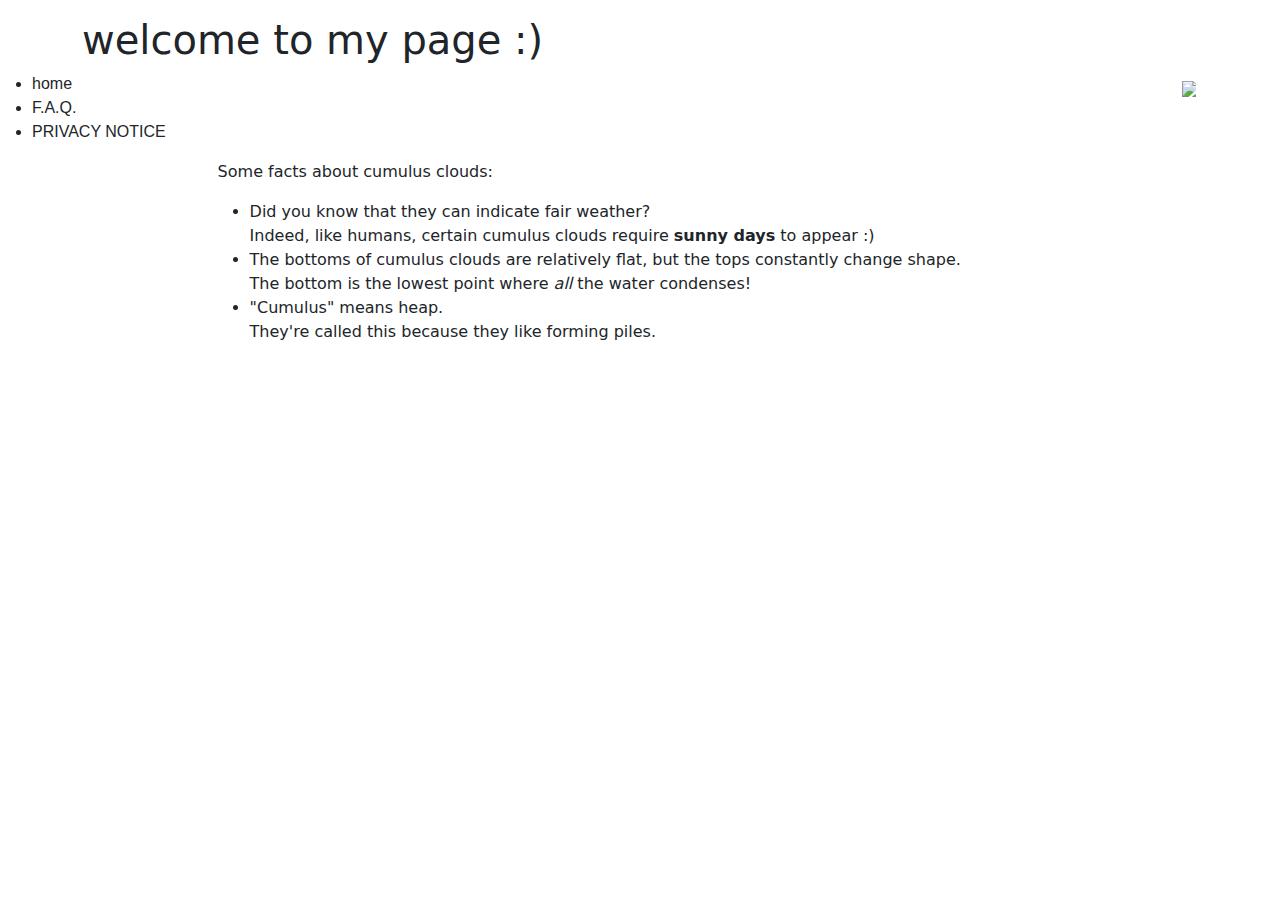
==== index.html @ 83a28dbd "Add files via upload" ====
﻿<!DOCTYPE html>

<html lang="en">
<head>
    <meta charset="utf-8" />
    <link rel="stylesheet" href="css/style.css">
    <meta name="viewport" content="width=device-width, initial-scale=1">
    <link href="https://cdn.jsdelivr.net/npm/bootstrap@5.3.3/dist/css/bootstrap.min.css" rel="stylesheet" integrity="sha384-QWTKZyjpPEjISv5WaRU9OFeRpok6YctnYmDr5pNlyT2bRjXh0JMhjY6hW+ALEwIH" crossorigin="anonymous">
    <script src="https://code.jquery.com/jquery-3.7.1.js"
            integrity="sha256-eKhayi8LEQwp4NKxN+CfCh+3qOVUtJn3QNZ0TciWLP4="
            crossorigin="anonymous"></script>
    <script src="js/main.js"></script>
    <script src="js/spa.js"></script>
    <title>cumulus</title>
    <style>
        @import url('https://fonts.cdnfonts.com/css/public-pixel');
    </style>
    <script>
        function hideShow() {
            /*var sitepercent = 5;*/
            if (sitepercent == 7) {
                var toHide = document.getElementById("startimg");
                toHide.style.display = "none";
                var toShow = document.getElementById("endimg");
                toShow.style.display = "block";
            }
        }
    </script>
</head>


<body onload="hideShow()">
    <script>
        document.getElementById("siteper").innerHTML = sitepercent + "%";
    </script>
    <div style="margin-left:5%; position:sticky;">
        <p id="siteper"></p>
    </div>
    <div class="page-title">
        <div class="container">
            <h1>welcome to my page :)</h1>
            <p class="lead font-weight-bold" style="float:right;">
                <a class="nav-link active" href="#" id="game"><img id="startimg" style="max-width:90%;" src="img/cumulus.jpg" /></a>
                <a class="nav-link active" href="#" id="end" style="display:none;"><img id="endimg" style="max-width:60%;" src="img/END.jpg" /></a>
            </p>
        </div>
    </div>
    <div class="contnav" style="flex-wrap:wrap;">
        <nav>
            <ul style="font-family:Arial, sans-serif;">
                <li class="nav-item"><a class="nav-link" id="index">home</a></li>
                <li class="nav-item"><a class="nav-link active" href="#" id="faq">F.A.Q.</a></li>
                <li class="nav-item"><a class="nav-link active" href="#" id="note">PRIVACY NOTICE</a></li>
                <!--<li class="nav-item"><a class="nav-link" href="#" id="data">data</a></li>-->
            </ul>
        </nav>
    </div>
    <div class="page-title" style="margin-left:17%;">
        <p>
            Some facts about cumulus clouds:<br /><ul>
                <li>Did you know that they can indicate fair weather?</li>
                <li style="list-style-type:none;">Indeed, like humans, certain cumulus clouds require <b>sunny days</b> to appear :)</li>
                <li>The bottoms of cumulus clouds are relatively flat, but the tops constantly change shape.</li>
                <li style="list-style-type:none;">The bottom is the lowest point where <i>all</i> the water condenses!</li>
                <li>"Cumulus" means heap.</li>
                <li style="list-style-type:none;">They're called this because they like forming piles.</li>
            </ul>
        </p>
    </div>


</body>
</html>
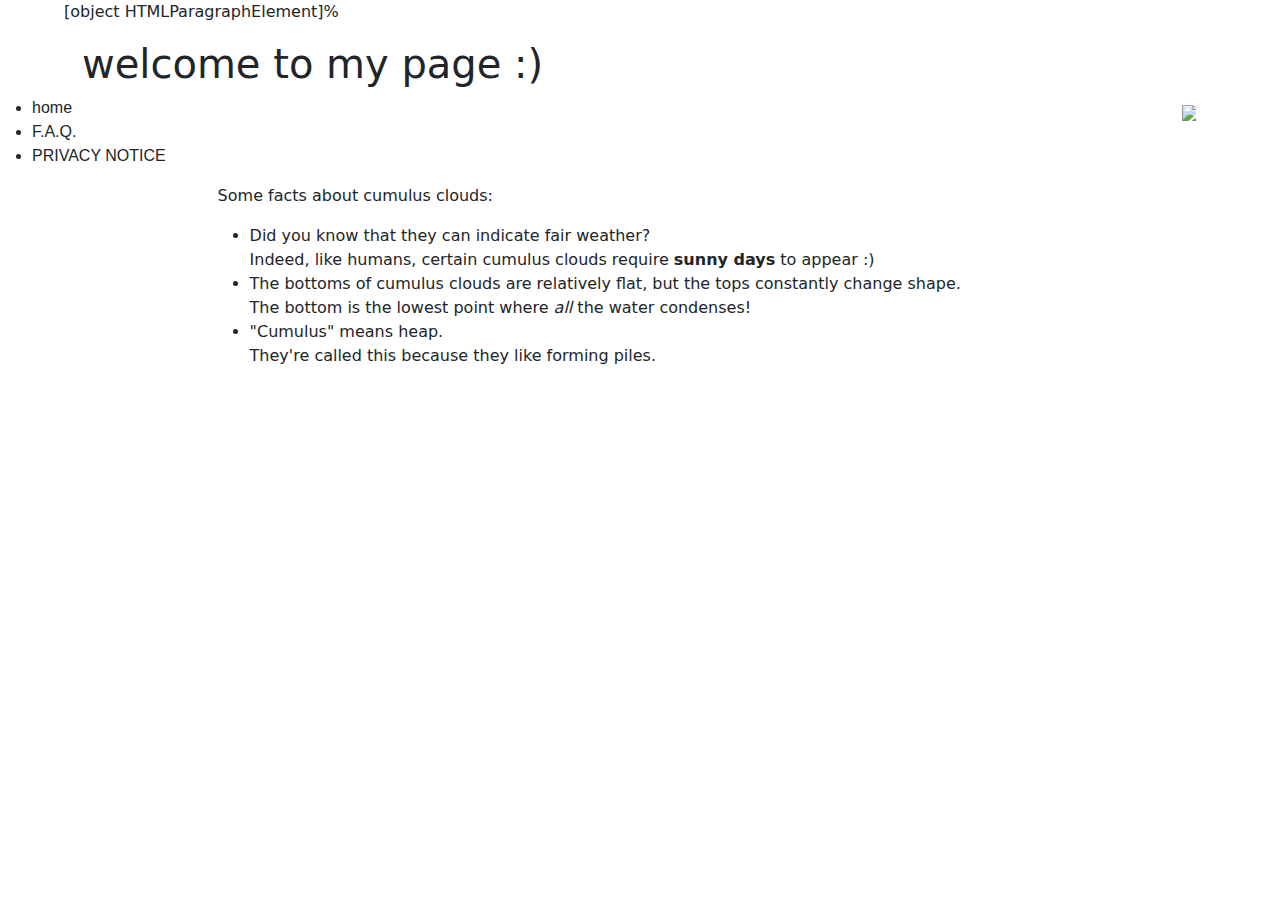
==== commit 9e259b06: "Add files via upload" ====
--- a/index.html
+++ b/index.html
@@ -6,71 +6,968 @@
     <link rel="stylesheet" href="css/style.css">
     <meta name="viewport" content="width=device-width, initial-scale=1">
     <link href="https://cdn.jsdelivr.net/npm/bootstrap@5.3.3/dist/css/bootstrap.min.css" rel="stylesheet" integrity="sha384-QWTKZyjpPEjISv5WaRU9OFeRpok6YctnYmDr5pNlyT2bRjXh0JMhjY6hW+ALEwIH" crossorigin="anonymous">
-    <script src="https://code.jquery.com/jquery-3.7.1.js"
+    <script src="js/main.js"></script>
+    <!--<script src="js/spa.js"></script>-->
+    <!--<script src="https://code.jquery.com/jquery-3.7.1.js"
             integrity="sha256-eKhayi8LEQwp4NKxN+CfCh+3qOVUtJn3QNZ0TciWLP4="
-            crossorigin="anonymous"></script>
-    <script src="js/main.js"></script>
-    <script src="js/spa.js"></script>
+            crossorigin="anonymous"></script>-->
     <title>cumulus</title>
+    <link id="favi" rel="icon" type="image/x-icon" href="img/favicon.ico" />
     <style>
         @import url('https://fonts.cdnfonts.com/css/public-pixel');
     </style>
-    <script>
-        function hideShow() {
-            /*var sitepercent = 5;*/
-            if (sitepercent == 7) {
-                var toHide = document.getElementById("startimg");
-                toHide.style.display = "none";
-                var toShow = document.getElementById("endimg");
-                toShow.style.display = "block";
-            }
-        }
-    </script>
 </head>
 
 
-<body onload="hideShow()">
-    <script>
-        document.getElementById("siteper").innerHTML = sitepercent + "%";
-    </script>
-    <div style="margin-left:5%; position:sticky;">
-        <p id="siteper"></p>
-    </div>
-    <div class="page-title">
-        <div class="container">
-            <h1>welcome to my page :)</h1>
-            <p class="lead font-weight-bold" style="float:right;">
-                <a class="nav-link active" href="#" id="game"><img id="startimg" style="max-width:90%;" src="img/cumulus.jpg" /></a>
-                <a class="nav-link active" href="#" id="end" style="display:none;"><img id="endimg" style="max-width:60%;" src="img/END.jpg" /></a>
+<body>
+    <audio id="consoleAlert">
+        <source src="/img/notif.mp3" type="audio/mp3" />
+        <source src="/img/notif.ogg" type="audio/ogg" />
+    </audio>
+    <section id="indexpage">
+        <div style="margin-left:5%; position:sticky;">
+            <p id="siteper"></p>
+        </div>
+        <script>
+            document.getElementById("siteper").innerHTML = siteper + "%";
+            confirm("NOTICE:\n\nThis page is shutting down soon. In an attempt to archive it, you have been tasked with exploring it as thoroughly as possible, ensuring that no holes remain. \nPlease press OK when you are ready to begin.");
+            console.log('Man, this takes me back. I think the first time I tried something like this I must’ve been 13. I hadn’t the faintest idea what I was doing, but the thought of making a website sounded so cool -- I mean, why wouldn’t it ? -- so I booted up Notepad and started typing out the shitty little HTML I was sure would revolutionise the web. \nIt’s stupid looking back on it now, but it was fun. I had fun.');
+            rest(2000).then(() => { alert("(1) NEW MESSAGE (F12)"); });
+            document.getElementById("consoleAlert").play();
+        </script>
+        <div class="page-title">
+            <div class="container">
+                <h1 id="intro">welcome to my page :)</h1>
+                <p class="lead font-weight-bold" style="float:right;">
+                    <a class="nav-link active" href="#" onclick='pageswitch("indexpage", "gamepage")' id="game"><img id="startimg" style="max-width:90%;" src="img/cumulus.jpg" /></a>
+                    <a class="nav-link active" href="#" id="end"><img id="endimg" style="max-width:90%; display:none;" src="img/END.jpg" /></a>
+                </p>
+            </div>
+        </div>
+        <div class="contnav" id="navi" style="flex-wrap:wrap;">
+            <nav>
+                <ul style="font-family:Arial, sans-serif;">
+                    <li class="nav-item"><a class="nav-link" href="#" id="index">home</a></li>
+                    <li class="nav-item"><a class="nav-link active" href="#" onclick='pageswitch("indexpage", "faqpage")' id="faq">F.A.Q.</a></li>
+                    <li class="nav-item"><a class="nav-link active" href="#" onclick='pageswitch("indexpage", "notepage")' id="note">PRIVACY NOTICE</a></li>
+                    <!--<li class="nav-item"><a class="nav-link" href="#" id="data">data</a></li>-->
+                </ul>
+            </nav>
+        </div>
+        <section id="cumulStartText">
+            <div class="page-title" style="margin-left:17%;">
+                <p id="cumultext">
+                    Some facts about cumulus clouds:<br /><ul>
+                        <li>Did you know that they can indicate fair weather?</li>
+                        <li style="list-style-type:none;">Indeed, like humans, certain cumulus clouds require <b>sunny days</b> to appear :)</li>
+                        <li>The bottoms of cumulus clouds are relatively flat, but the tops constantly change shape.</li>
+                        <li style="list-style-type:none;">The bottom is the lowest point where <i>all</i> the water condenses!</li>
+                        <li>"Cumulus" means heap.</li>
+                        <li style="list-style-type:none;">They're called this because they like forming piles.</li>
+                    </ul>
+                </p>
+            </div>
+        </section>
+        <section id="cumulEndText" style="display:none; margin-left:17%;">
+            <div class="page-title">DELETED</div>
+        </section>
+    </section>
+
+    <section id="gamepage" style="display:none;">
+        <div id="game"></div>
+        <div class="fifthoverlay" id="lastgame" style="display:none;">
+            <h1 class="finalgametext" style="align-content:center; margin-left:40%">
+                LOOK.
+            </h1>
+            <p class="finalgametext">
+                A long time ago, when clouds had just begun forming over the horizon, you took what little you had and started creating.
             </p>
+            <p class="finalgametext">
+                You had no shelter from the elements. You had only your self. This was fair, for a while.
+            </p>
+            <p class="finalgametext" style="text-align:right; margin-left:60%;">
+                "If something else can do the thinking for me, why should I bother?" "If something else can create for me, why should I bother?"
+                "If I'm being burnt away anyway, why should I bother?"
+            </p>
+            <p class="finalgametext">These thoughts are not just your own. When faced with harsh conditions, the clouds fill with holes.</p>
+            <p id="address" class="finalgametext" style="text-align:center;"></p>
+            <p class="finalgametext" style="text-align:center;"><a href="#" onclick='pageswitch("lastgame", "fill1")'>There's only so much you can do here.</a></p>
         </div>
-    </div>
-    <div class="contnav" style="flex-wrap:wrap;">
-        <nav>
-            <ul style="font-family:Arial, sans-serif;">
-                <li class="nav-item"><a class="nav-link" id="index">home</a></li>
-                <li class="nav-item"><a class="nav-link active" href="#" id="faq">F.A.Q.</a></li>
-                <li class="nav-item"><a class="nav-link active" href="#" id="note">PRIVACY NOTICE</a></li>
-                <!--<li class="nav-item"><a class="nav-link" href="#" id="data">data</a></li>-->
-            </ul>
-        </nav>
-    </div>
-    <div class="page-title" style="margin-left:17%;">
-        <p>
-            Some facts about cumulus clouds:<br /><ul>
-                <li>Did you know that they can indicate fair weather?</li>
-                <li style="list-style-type:none;">Indeed, like humans, certain cumulus clouds require <b>sunny days</b> to appear :)</li>
-                <li>The bottoms of cumulus clouds are relatively flat, but the tops constantly change shape.</li>
-                <li style="list-style-type:none;">The bottom is the lowest point where <i>all</i> the water condenses!</li>
-                <li>"Cumulus" means heap.</li>
-                <li style="list-style-type:none;">They're called this because they like forming piles.</li>
-            </ul>
-        </p>
-    </div>
-
-
+        <div class="contnav" style="flex-wrap:wrap; margin-top:4%; position:fixed;">
+            <nav>
+                <ul style="font-family:Arial, sans-serif;">
+                    <li class="nav-item"><a class="nav-link active" href="#" onclick='pageswitch("gamepage", "indexpage")' id="index">home</a></li>
+                    <li class="nav-item"><a class="nav-link active" href="#" onclick='pageswitch("gamepage", "faqpage")' id="faq">F.A.Q.</a></li>
+                    <li class="nav-item"><a class="nav-link active" href="#" onclick='pageswitch("gamepage", "notepage")' id="note">PRIVACY NOTICE</a></li>
+                </ul>
+            </nav>
+        </div>
+        <div class="page-title">
+            <div class="container">
+                <h1>let's pla y?</h1>
+                <p class="lead font-weight-bold" style="float:right;">
+                    <section id="namer">
+                        <p style="font-size:15px">
+                            Your name?
+                            <input type="text" id="name" value="">
+                            <button id="named" onclick="nameInp()">Enter</button>
+                        </p>
+                        <p id="printname" style="font-size:15px;">
+                            <div id="reaction" style="display: none; font-size:15px;">
+                                <a onclick="hideshowSwitch()">Okay!</a><p><u><span class="specialtext">^ click here </span></u>^_^</p>
+                            </div>
+                        </p>
+                    </section>
+
+                    <section id="gamer">
+                        <p id="currenttime"></p>
+                        <script>
+                            getTime();
+                            gamestage = 0;
+                        </script>
+                        <p>Fill in the blanks:</p>
+                        <section id="fill1" class="fillpuzzle">
+                            <p>
+                                &lt;<input type="text" maxlength="3" size="2" id="one1" />&gt;
+                                Some facts about cumulus clouds:&lt;br /&gt; &lt;ul><br />
+                                &lt;li>Did you know that they indicate fair weather? &lt;/<input type="text" maxlength="3" size="2" id="two1" />><br />
+                                &lt;li>Indeed, like humans, certain cumulus clouds require  &lt;<input type="text" maxlength="3" size="2" id="three1" />>sunny days &lt;/b> to appear :) &lt;/li><br />
+                                &lt;<input type="text" maxlength="3" size="2" id="four1" />>The bottoms of cumulus clouds are relatively flat, but the tops constantly change shape. &lt;/li><br />
+                                &lt;li>The bottom is the lowest point where  &lt;i>all &lt;/<input type="text" maxlength="3" size="2" id="five1" />> the water condenses! &lt;/li><br />
+                                &lt;li>"Cumulus" means heap. &lt;/<input type="text" maxlength="3" size="2" id="six1" />><br />
+                                &lt;li>They're called this because they like forming piles. &lt;/li>
+                                &lt;/<input type="text" maxlength="3" size="2" id="seven1" />> &lt;/p>
+                            </p>
+                            <button onclick="validateOne()">submit</button>
+                        </section>
+
+                        <section id="fill2" class="fillpuzzle" style="display:none;">
+                            <p>
+                                &lt;<input type="text" maxlength="3" size="2" id="one2" />&gt;
+                                Some facts about cumulus clouds:&lt;br /&gt; &lt;ul><br />
+                                &lt;li>This is a myth. Cumulus clouds may indicate stormy weather as well. &lt;/<input type="text" maxlength="3" size="2" id="two2" />><br />
+                                &lt;li>Like humans, cumulus clouds require  &lt;<input type="text" maxlength="3" size="2" id="three2" />>any excuse &lt;/b> to appear :] &lt;/li><br />
+                                &lt;<input type="text" maxlength="3" size="2" id="four2" />>The bottoms of cumulus clouds are relatively flat, but the tops constantly change shape. &lt;/li><br />
+                                &lt;li>The bottom is the lowest point where  &lt;i>all &lt;/<input type="text" maxlength="3" size="2" id="five2" />> the water condenses! &lt;/li><br />
+                                &lt;li>"Cumulus" means heap. &lt;/<input type="text" maxlength="3" size="2" id="six2" />><br />
+                                &lt;li>They can form alone, or in groups. &lt;/li>
+                                &lt;/<input type="text" maxlength="3" size="2" id="seven2" />> &lt;/p>
+                            </p>
+                            <button onclick="validateTwo()">submit</button>
+                        </section>
+
+                        <section id="fill3" class="fillpuzzle" style="display:none;">
+                            <p>
+                                &lt;<input type="text" maxlength="3" size="2" id="one3" />&gt;
+                                Some facts about cumulus clouds:&lt;br /&gt; &lt;ul><br />
+                                &lt;li>Cumulus clouds are indicative of no particular weather type at all; they simply are. &lt;/<input type="text" maxlength="3" size="2" id="two3" />><br />
+                                &lt;li>Like humans, cumulus clouds require &lt;<input type="text" maxlength="3" size="2" id="three3" />>any excuse &lt;/b> to appear :} &lt;/li><br />
+                                &lt;<input type="text" maxlength="3" size="2" id="four3" />>The bottoms of cumulus clouds are relatively flat, but the tops constantly change shape. &lt;/li><br />
+                                &lt;li>The bottom is the lowest point where  &lt;i>it &lt;/<input type="text" maxlength="3" size="2" id="five3" />> all condenses. &lt;/li><br />
+                                &lt;li>"Cumulus" means sickening crunch. &lt;/<input type="text" maxlength="3" size="2" id="six3" />><br />
+                                &lt;li>They can form alone, or in groups. &lt;/li>
+                                &lt;/<input type="text" maxlength="3" size="2" id="seven3" />> &lt;/p>
+                            </p>
+                            <button onclick="validateThree()">˙ǝƃɐʌlɐs oʇ ʇɟǝl ƃuᴉɥʇou sɐʍ ǝɹǝɥ┴ ˙spuɐɥ ʎɯ uᴉ pǝʌlossᴉp ʇᴉ ɟo llɐ puǝ ǝɥʇ uᴉ ʇnq 'pɹɐɥ ʎllɐǝɹ 'ʎllɐǝɹ pǝᴉɹʇ I ˙ʇᴉ ǝʌɐs ʇ,uplnoɔ I</button>
+                        </section>
+
+                        <section id="fill4" class="fillpuzzle" style="display:none;">
+                            <p>
+                                &lt;<input type="text" maxlength="3" size="2" id="one4" />&gt;
+                                Some facts about cumulus clouds:&lt;br /&gt; &lt;ul><br />
+                                &lt;li>Cumulus clouds are. &lt;/<input type="text" maxlength="3" size="2" id="two4" />><br />
+                                &lt;li>That's it. &lt;<input type="text" maxlength="3" size="2" id="three4" />> &lt;/b>  &lt;/li><br />
+                                &lt;<input type="text" maxlength="3" size="2" id="four4" />>The top can only change so much. I don't know what you expect from it. &lt;/li><br />
+                                &lt;li>The bottom is the lowest point where  &lt;i>it &lt;/<input type="text" maxlength="3" size="2" id="five4" />> all condenses. &lt;/li><br />
+                                &lt;li>"Cumulus" means heap. &lt;/<input type="text" maxlength="3" size="2" id="six4" />><br />
+                                &lt;li>They can form alone, or in groups. I thought of us. &lt;/li>
+                                &lt;/<input type="text" maxlength="3" size="2" id="seven4" />> &lt;/p>
+                            </p>
+                            <button onclick="validateFour()"></button>
+                        </section>
+
+                        <section id="fill5" class="fillpuzzle" style="display:none;">
+                            <p>
+                                &lt;<input type="text" maxlength="3" size="2" id="one5" />&gt;
+                                Some facts about cumulus clouds?&lt;br /&gt; &lt;ul><br />
+                                &lt;li>What else would you like to know? &lt;/<input type="text" maxlength="3" size="2" id="two5" />><br />
+                                &lt;li>I'm running out of things to tell you. &lt;<input type="text" maxlength="3" size="2" id="three5" />>Get out of here &lt;/b> already. &lt;/li><br />
+                                &lt;<input type="text" maxlength="3" size="2" id="four5" />>Your vital signs have already condensed themselves into their most restrictive shape. What does that make of the rest? &lt;/li><br />
+                                &lt;li>If you don't know, feel free to say. &lt;i>I have no right &lt;/<input type="text" maxlength="3" size="2" id="five5" />> to judge &lt;/li><br />
+                                &lt;li>"cumulus" means heap. &lt;/<input type="text" maxlength="3" size="2" id="six5" />> inthemomentsbeforeitsselfcollapseswhatkindofthoughtsflythroughthemindsofmany<br />
+                                &lt;li>I thought. &lt;/li>
+                                &lt;/<input type="text" maxlength="3" size="2" id="seven5" />> &lt;/p>
+                            </p>
+                            <button onclick="validateFive()">,?</button>
+                        </section>
+
+                        <script>
+                            function validateOne() {
+                                let correct = 0;
+                                let first = document.getElementById("one1").value;
+                                (first == "p") ? correct++ : correct + 0;
+                                let second = document.getElementById("two1").value;
+                                (second == "li") ? correct++ : correct + 0;
+                                let third = document.getElementById("three1").value;
+                                (third == "b") ? correct++ : correct + 0;
+                                let fourth = document.getElementById("four1").value;
+                                (fourth == "li") ? correct++ : correct + 0;
+                                let fifth = document.getElementById("five1").value;
+                                (fifth == "i") ? correct++ : correct + 0;
+                                let sixth = document.getElementById("six1").value;
+                                (sixth == "li") ? correct++ : correct + 0;
+                                let seventh = document.getElementById("seven1").value;
+                                (seventh == "ul") ? correct++ : correct + 0;
+                                resetset();
+                                if (correct == 7) {
+                                    alert("LEVEL 1 COMPLETE!");
+                                    if (!stageFirst) {
+                                        incrsiteper();
+                                        stageFirst = true;
+                                    }
+                                    console.log("I remember at some point I wanted to make an archive site for a series I liked. It was meant to function as an easy-access resource summarising the plot and characters, for people who knew nothing or very little about it. I wanted to show it to my friends since at the time they seemed to dismiss most of my interests. Then I found out that a wikipedia page already existed, and a fan wiki on top of that. Oh well.");
+                                    rest(2000).then(() => { alert("(1) NEW MESSAGE (F12)"); });
+                                    document.getElementById("consoleAlert").play();
+                                    document.getElementById("fill1").style.display = "none";
+                                    bgChange();
+                                    document.getElementById("fill2").style.display = "block";
+                                    gamestage++;
+                                }
+                                else {
+                                    alert("You got " + correct + " out of 7!");
+                                    alert("So close! Keep going :)");
+                                }
+                            }
+
+                            function validateTwo() {
+                                let correct = 0;
+                                let first = document.getElementById("one2").value;
+                                (first == "p") ? correct++ : correct + 0;
+                                document.getElementById("one2").value = "";
+                                let second = document.getElementById("two2").value;
+                                (second == "li") ? correct++ : correct + 0;
+                                document.getElementById("two2").value = "";
+                                let third = document.getElementById("three2").value;
+                                (third == "b") ? correct++ : correct + 0;
+                                document.getElementById("three2").value = "";
+                                let fourth = document.getElementById("four2").value;
+                                (fourth == "li") ? correct++ : correct + 0;
+                                document.getElementById("four2").value = "";
+                                let fifth = document.getElementById("five2").value;
+                                (fifth == "i") ? correct++ : correct + 0;
+                                document.getElementById("five2").value = "";
+                                let sixth = document.getElementById("six2").value;
+                                (sixth == "li") ? correct++ : correct + 0;
+                                document.getElementById("six2").value = "";
+                                let seventh = document.getElementById("seven2").value;
+                                (seventh == "ul") ? correct++ : correct + 0;
+                                document.getElementById("seven2").value = "";
+                                if (correct == 7) {
+                                    alert("LEVEL 2 COMPLETE!\nNEXT LEVEL: 3");
+                                    console.log("In the end, I never showed them anything. It’s harder when you can’t fall on pride or playtesting as an excuse. ");
+                                    document.getElementById("consoleAlert").play();
+                                    document.getElementById("fill2").style.display = "none";
+                                    bgChange();
+                                    document.getElementById("fill3").style.display = "block";
+                                    gamestage++;
+                                }
+                                else {
+                                    alert("You got " + correct + " out of 7!");
+                                    alert("So close! Keep going :)");
+                                }
+                            }
+
+                            function validateThree() {
+
+                                let correct = 0;
+                                let first = document.getElementById("one3").value;
+                                (first == "p") ? correct++ : correct + 0;
+                                document.getElementById("one3").value = "";
+                                let second = document.getElementById("two3").value;
+                                (second == "li") ? correct++ : correct + 0;
+                                document.getElementById("two3").value = "";
+                                let third = document.getElementById("three3").value;
+                                (third == "b") ? correct++ : correct + 0;
+                                document.getElementById("three3").value = "";
+                                let fourth = document.getElementById("four3").value;
+                                (fourth == "li") ? correct++ : correct + 0;
+                                document.getElementById("four3").value = "";
+                                let fifth = document.getElementById("five3").value;
+                                (fifth == "i") ? correct++ : correct + 0;
+                                document.getElementById("five3").value = "";
+                                let sixth = document.getElementById("six3").value;
+                                (sixth == "li") ? correct++ : correct + 0;
+                                document.getElementById("six3").value = "";
+                                let seventh = document.getElementById("seven3").value;
+                                (seventh == "ul") ? correct++ : correct + 0;
+                                document.getElementById("seven3").value = "";
+                                if (correct == 7) {
+                                    alert("NEXT LEVEL: 4");
+                                    if (!stageThird) {
+                                        incrsiteper();
+                                        stageThird = true;
+                                    }
+                                    console.log("I think my monitor’s fucked");
+                                    document.getElementById("consoleAlert").play();
+                                    document.getElementById("fill3").style.display = "none";
+                                    bgChange();
+                                    document.getElementById("fill4").style.display = "block";
+                                    gamestage++;
+                                }
+                                else {
+                                    alert("You got " + correct + " out of 7!");
+                                    alert("So close! Keep going :)");
+                                }
+                            }
+
+
+                            function validateFour() {
+                                let correct = 0;
+                                let first = document.getElementById("one4").value;
+                                (first == "p") ? correct++ : correct + 0;
+                                document.getElementById("one4").value = "";
+                                let second = document.getElementById("two4").value;
+                                (second == "li") ? correct++ : correct + 0;
+                                document.getElementById("two4").value = "";
+                                let third = document.getElementById("three4").value;
+                                (third == "b") ? correct++ : correct + 0;
+                                document.getElementById("three4").value = "";
+                                let fourth = document.getElementById("four4").value;
+                                (fourth == "li") ? correct++ : correct + 0;
+                                document.getElementById("four4").value = "";
+                                let fifth = document.getElementById("five4").value;
+                                (fifth == "i") ? correct++ : correct + 0;
+                                document.getElementById("five4").value = "";
+                                let sixth = document.getElementById("six4").value;
+                                (sixth == "li") ? correct++ : correct + 0;
+                                document.getElementById("six4").value = "";
+                                let seventh = document.getElementById("seven4").value;
+                                (seventh == "ul") ? correct++ : correct + 0;
+                                document.getElementById("seven4").value = "";
+                                if (correct == 7) {
+                                    alert(".");
+                                    console.log("nvm");
+                                    document.getElementById("consoleAlert").play();
+                                    document.getElementById("fill4").style.display = "none";
+                                    bgChange();
+                                    document.getElementById("fill5").style.display = "block";
+                                    gamestage++;
+                                }
+                                else {
+                                    alert("You got " + correct + " out of 7!");
+                                    alert("So close! Keep going :)");
+                                }
+                            }
+
+                            function validateFive() {
+
+                                let correct = 0;
+                                let first = document.getElementById("one5").value;
+                                (first == "p") ? correct++ : correct + 0;
+                                document.getElementById("one5").value = "";
+                                let second = document.getElementById("two5").value;
+                                (second == "li") ? correct++ : correct + 0;
+                                document.getElementById("two5").value = "";
+                                let third = document.getElementById("three5").value;
+                                (third == "b") ? correct++ : correct + 0;
+                                document.getElementById("three5").value = "";
+                                let fourth = document.getElementById("four5").value;
+                                (fourth == "li") ? correct++ : correct + 0;
+                                document.getElementById("four5").value = "";
+                                let fifth = document.getElementById("five5").value;
+                                (fifth == "i") ? correct++ : correct + 0;
+                                document.getElementById("five5").value = "";
+                                let sixth = document.getElementById("six5").value;
+                                (sixth == "li") ? correct++ : correct + 0;
+                                document.getElementById("six5").value = "";
+                                let seventh = document.getElementById("seven5").value;
+                                (seventh == "ul") ? correct++ : correct + 0;
+                                document.getElementById("seven5").value = "";
+                                if (correct == 7) {
+                                    alert("can you believe this is something I started doing just for fun?");
+                                    if (!stageFifth) {
+                                        incrsiteper();
+                                        stageFifth = true;
+                                        document.getElementById("fill5").style.display = "none";
+                                        bgChange();
+                                        document.getElementById("lastgame").style.display = "block";
+                                        console.log("Now I KNOW my monitor’s fucked. Let’s try going back.");
+                                        document.getElementById("consoleAlert").play();
+                                        rest(2000).then(() => { alert("(1) NEW MESSAGE (F12)"); });
+                                    }
+                                    else if (stageFifth) {
+                                        document.body.style.backgroundColor = "white";
+                                        pageswitch("gamepage", "indexpage");
+                                        pageswitch("fill5", "fill1");
+                                    }
+                                    gamestage++;
+                                }
+                                else {
+                                    alert("You got " + correct + " out of 7!");
+                                    alert("So close! Keep going :)");
+                                }
+                            }
+
+                        </script>
+                    </section>
+                </p>
+            </div>
+        </div>
+
+
+    </section>
+
+    <section id="faqpage" style="display:none;">
+        <div class="contnav" style="flex-wrap:wrap; margin-top:4%; position:fixed;">
+            <nav>
+                <ul id="faqnav" style="font-family:Arial, sans-serif;">
+                    <li class="nav-item"><a class="nav-link active" href="#" onclick='pageswitch("faqpage", "indexpage")' id="index">home</a></li>
+                    <li class="nav-item"><a class="nav-link" href="#" id="faq">F.A.Q.</a></li>
+                    <li class="nav-item"><a class="nav-link active" href="#" onclick='pageswitch("faqpage", "notepage")' id="note">PRIVACY NOTICE</a></li>
+                </ul>
+            </nav>
+        </div>
+        <div class="page-title">
+            <div class="container">
+                <h1 id="faqtitle">F.A.Q.</h1>
+                <p class="lead font-weight-bold" style="float:right;">
+                    <section id="faqfalse">
+                        <p><b>Q:</b> <i>Why cumulus?</i><br /><b>A: </b>Why not? Throughout most of human history, people have turned to the skies for answers. It's not unheard of to channel oneself into that.<br /><b>Q: </b><i>Why cumulus though? Why not stars, or meteorites?</i></p>
+                        <div><a class="faqswitch" href="#" onclick='pageswitch("faqfalse", "faqreal")'><b>A: </b>Are you going to live to 2,002,025?</a></div>
+                    </section>
+                    <section id="faqreal" style="display:none;">
+                        <div class="box">
+                            <section id="base">
+                                <section id="1">
+                                    <div class="inabox" id="question">
+                                        Q1. When choosing the setting for an adventure game, you need to make sure that you start at the right level. For example, you'd rather not start with...
+                                    </div>
+                                    <div class="inaboxinabox" id="answer">
+                                        <button onclick="revealSection(2)">A.</button> Your head in the clouds.
+                                        <button onclick="revealSection(2)">B.</button> Your feet on the woodland path.
+                                    </div>
+                                </section>
+                                <section id="2" style="display: none;">
+                                    <div class="inabox" style="text-align:center;">
+                                        <a onclick="revealSection(3)"><u>Right.</u></a>
+                                    </div>
+                                </section>
+                                <section id="3" style="display:none;">
+                                    <div class="inabox">
+                                        Q2. Of course, beginnings are nothing without endings. At the end of this journey you hope to find...
+                                    </div>
+                                    <div class="inaboxinabox" id="answer">
+                                        <button onclick="revealSection(4)">A.</button> Something peaceful.
+                                        <button onclick="revealSection(4)">B.</button> Something exciting.
+                                    </div>
+                                    <section id="4" style="display: none;">
+                                        <div class="inabox" style="text-align:center;">
+                                            <a onclick="revealSection(5)"><u>Of course.</u></a>
+                                        </div>
+                                    </section>
+                                </section>
+                                <section id="5" style="display:none;">
+                                    <div class="inabox">
+                                        Q3. Reaching a fork in your current path, you walk towards...
+                                    </div>
+                                    <div class="inaboxinabox" id="answer">
+                                        <button onclick="revealSection(6)">A.</button> The gloomy forest on the left.
+                                        <button onclick="revealSection(6)">B.</button> The lush jungle on the right.
+                                    </div>
+                                    <section id="6" style="display: none;">
+                                        <div class="inabox" style="text-align:center;">
+                                            <a onclick="revealSection(7)"><u>Yes, the gloomy forest. Was there ever any doubt?</u></a>
+                                        </div>
+                                    </section>
+                                </section>
+                                <section id="7" style="display:none;">
+                                    <div class="inabox">
+                                        Q4. At some point, you became aware of the distance between you and the stars.
+                                    </div>
+                                    <div class="inaboxinabox" id="answer">
+                                        <button onclick="revealSection(8)">A.</button> This makes me feel sad.
+                                        <button onclick="revealSection(8)">B.</button> This makes me feel relieved.
+                                    </div>
+                                    <section id="8" style="display: none;">
+                                        <div class="inabox" style="text-align:center;">
+                                            <a onclick="revealSection(9)"><u>Should it?</u></a>
+                                        </div>
+                                    </section>
+                                </section>
+                                <section id="9" style="display:none;">
+                                    <div class="inabox">
+                                        Q5. Clouds have begun to gather in the horizon. What will you do?
+                                    </div>
+                                    <div class="inaboxinabox" id="answer">
+                                        <button onclick="revealSection(10)">A.</button> I will take shelter.
+                                        <button onclick="revealSection(10)">B.</button> I will weather the storm.
+                                    </div>
+                                    <section id="10" style="display: none;">
+                                        <div class="inabox" style="text-align:center;">
+                                            <a onclick="revealSection(11)"><u>What will you do?</u></a>
+                                        </div>
+                                    </section>
+                                </section>
+                            </section>
+                            <section id="trial" style="display:none;">
+                                <div class="inabox">Present your totem of integrity: <input type="text" id="integrity" /><button id="tb1" class="trialbutton" onclick="checkIntegrity()"></button></div>
+                                <div class="inabox">Present your totem of patience: <input type="text" id="patience" /><button id="tb2" class="trialbutton" onclick="checkPatience()"></button></div>
+                                <div class="inabox">Present your totem of self: <input type="text" id="self" /><button id="tb3" class="trialbutton" onclick="checkSelf()"></button></div>
+                                <div class="inabox" style="text-align:center;">I understand if you'd rather keep these things to yourself.</div>
+                            </section>
+                            <script>
+                                function checkIntegrity() {
+                                    var integattempt = document.getElementById("integrity").value;
+                                    if (integattempt == "sppgiw") {
+                                        document.getElementById("integrity").disabled = true;
+                                        document.getElementById("tb1").disabled = true;
+                                        alert("correct! :)");
+                                        incrsiteper();
+                                        document.getElementById("integrity").value = "";
+                                    }
+                                    else {
+                                        alert("Have you tried looking down from where you're standing?");
+                                    }
+                                }
+
+                                function checkPatience() {
+                                    var patattempt = document.getElementById("patience").value;
+                                    if (patattempt == "sbwgeik") {
+                                        document.getElementById("patience").disabled = true;
+                                        document.getElementById("tb2").disabled = true;
+                                        alert("correct! :)");
+                                        incrsiteper();
+                                        document.getElementById("patience").value = "";
+                                    }
+                                    else {
+                                        alert("Have you tried looking down from where you're standing?");
+                                    }
+                                }
+
+                                function checkSelf() {
+                                    document.getElementById("self").disabled = true;
+                                    document.getElementById("tb3").disabled = true;
+                                    alert(":)");
+                                    incrsiteper();
+                                    document.getElementById("integrity").value = "";
+                                }
+
+                            </script>
+                        </div>
+                    </section>
+                </p>
+            </div>
+        </div>
+
+    </section>
+
+    <section id="notepage" style="display:none;">
+        <div class="contnav" style="flex-wrap:wrap; margin-top:4%; position:fixed;">
+            <nav>
+                <ul style="font-family:Arial, sans-serif;">
+                    <li class="nav-item"><a class="nav-link active" href="#" onclick='pageswitch("notepage", "indexpage")' id="index">home</a></li>
+                    <li class="nav-item"><a class="nav-link active" href="#" onclick='pageswitch("notepage", "faqpage")' id="faq">F.A.Q.</a></li>
+                    <li class="nav-item"><a class="nav-link" href="#" id="note">PRIVACY NOTICE</a></li>
+                </ul>
+            </nav>
+        </div>
+        <div class="page-title">
+            <div class="container">
+                <h1>PRIVACY NOTICE</h1>
+                <section id="priv">
+                    <p class="lead font-weight-bold" style="float:right;">
+                        <h3>
+                            This privacy notice tells you what to expect us to do with your personal information.
+                        </h3>
+                    <p>
+                        <h4>
+                            Contact details
+                        </h4>
+                    <p class="specialtext">
+                        [EMAIL UNREACHABLE]
+                    </p>
+                    <h4>
+                        What information we collect, use, and why
+                    </h4>
+                    <p>
+                        We collect or use the following information <b>for disciplinary investigations or to prevent, detect, investigate or prosecute crimes</b>:
+                        <ul>
+                            <li>
+                                Names and contact details for students/children
+                            </li>
+                            <li>
+                                Names and contact details for carers
+                            </li>
+                            <li>
+                                Gender
+                            </li>
+                            <li>Pronoun preferences</li>
+                            <li>
+                                Welfare information (includes family and home life circumstances and history)
+                            </li>
+                            <li>
+                                Special Educational Needs and Disabilities (SEND) information (includes reasonable adjustments and special educational needs and disabilities)
+                            </li>
+                            <li>Details of any criminal convictions</li>
+                            <li>Attendance and reason for absence data</li>
+                            <li>
+                                Witness statements and contact details
+                            </li>
+                            <li>
+                                Records and reports
+                            </li>
+                            <li>
+                                Video recordings of public areas (including entrances and outside spaces to which some or all members of the public have access)
+                            </li>
+                            <li>
+                                Audio recordings of public areas (including entrances and outside spaces to which some or all members of the public have access)
+                            </li>
+                            <li>
+                                Video recordings of student access areas (including classrooms, corridors, canteens and outside spaces to which students have access)
+                            </li>
+                            <li>
+                                Audio recordings of student access areas (including classrooms, corridors, canteens and outside spaces to which only staff have access)
+                            </li>
+                            <li>
+                                Call recordings
+                            </li>
+                            <li>
+                                Aspirations
+                            </li>
+                        </ul>
+                        We also collect or use the following information <b>for disciplinary investigations or to prevent, detect, investigate or prosecute crimes</b>:
+                        <ul>
+                            <li>
+                                Racial or ethnic origin
+                            </li>
+                            <li>
+                                Political opinions
+                            </li>
+                            <li>
+                                Religious or philosophical beliefs
+                            </li>
+                            <li>
+                                Trade union membership
+                            </li>
+                            <li>
+                                Genetic information
+                            </li>
+                            <li>
+                                Biometric information (where used to identify someone)
+                            </li>
+                            <li>
+                                Health information
+                            </li>
+                            <li>
+                                Sex life information
+                            </li>
+                            <li>
+                                Sexual orientation information
+                            </li>
+                        </ul>
+                        We collect or use the following personal information for <b>dealing with queries, complaints or claims</b>:
+                        <ul>
+                            <li>
+                                Names and contact details
+                            </li>
+                            <li>Address</li>
+                            <li>
+                                Payment details
+                            </li>
+                            <li>
+                                Account login or user information
+                            </li>
+                            <li>
+                                Purchase or service history
+                            </li>
+                            <li>
+                                Video recordings of public areas
+                            </li>
+                            <li>
+                                Audio recordings of public areas
+
+                            </li>
+                            <li>
+                                Video recordings of private or staff only areas
+                            </li>
+                            <li>
+                                Audio recordings of private or staff only areas
+                            </li>
+                            <li>
+                                Call recordings
+                            </li>
+                            <li>
+                                Dashcam footage - outside vehicle
+                            </li>
+                            <li>
+                                Dashcam footage - inside vehicle
+                            </li>
+                            <li>
+                                Witness statements and contact details
+                            </li>
+                            <li>
+                                Relevant information from previous investigations
+                            </li>
+                            <li>
+                                Financial transaction information
+                            </li>
+                            <li>
+                                Information relating to health and safety (including incident investigation details and reports and accident book records)
+                            </li>
+                            <li>
+                                Correspondence
+                            </li>
+                            <li>
+                                Special Educational Needs and Disabilities (SEND) or additional support information (includes reasonable adjustments and special educational needs and disabilities)
+                            </li>
+                            <li>Attendance and reason for absence data</li>
+                        </ul>
+                        We also collect the following information for <b>dealing with queries, complaints or claims</b>:
+                        <ul>
+                            <li>
+                                Racial or ethnic origin
+                            </li>
+                            <li>
+                                Political opinions
+                            </li>
+                            <li>
+                                Religious or philosophical beliefs
+                            </li>
+                            <li>
+                                Trade union membership
+                            </li>
+                            <li>
+                                Genetic information
+                            </li>
+                            <li>
+                                Biometric information (where used to identify someone)
+                            </li>
+                            <li>
+                                Health information
+                            </li>
+                            <li>
+                                Sex life information
+                            </li>
+                            <li>
+                                Sexual orientation information
+                            </li>
+                        </ul>
+                        We collect or use the following information <b>for archiving purposes</b>:
+                        <ul>
+                            <li>
+                                Names and contact details
+                            </li>
+                            <li>
+                                Addresses
+                            </li>
+                            <li>Photographs</li>
+                            <li>
+                                Website and app user journey information
+                            </li>
+                            <li>
+                                IP addresses
+                            </li>
+                            <li>
+                                Alumni records
+                            </li>
+                        </ul>
+                        We also collect or use the following information <b>for archiving purposes</b>:
+                        <ul>
+                            <li>
+                                Racial or ethnic origin
+                            </li>
+                            <li>
+                                Political opinions
+                            </li>
+                            <li>
+                                Religious or philosophical beliefs
+                            </li>
+                            <li>
+                                Trade union membership
+                            </li>
+                            <li>
+                                Genetic information
+                            </li>
+                            <li>
+                                Biometric information (where used to identify someone)
+                            </li>
+                            <li>
+                                Health information
+                            </li>
+                            <li>
+                                Sex life information
+                            </li>
+                            <li>
+                                Sexual orientation information
+                            </li>
+                        </ul>
+                        We collect or use the following information <b>to comply with legal requirements</b>:
+                        <ul>
+                            <li>
+                                Identification documents
+                            </li>
+                            <li>
+                                Health and safety information
+                            </li>
+                            <li>
+                                Criminal offence data (including Disclosure Barring Service (DBS), Access NI or Disclosure Scotland checks)
+                            </li>
+                        </ul>
+                        We also collect or use the following information <b>to comply with legal requirements</b>:
+                        <ul>
+                            <li>
+                                Racial or ethnic origin
+                            </li>
+                            <li>
+                                Political opinions
+                            </li>
+                            <li>
+                                Religious or philosophical beliefs
+                            </li>
+                            <li>
+                                Trade union membership
+                            </li>
+                            <li>
+                                Genetic information
+                            </li>
+                            <li>
+                                Biometric information (where used to identify someone)
+                            </li>
+                            <li>
+                                Health informaqtion
+                            </li>
+                            <li>
+                                Sex life information
+                            </li>
+                            <li>
+                                Sexual orientation information
+                            </li>
+                        </ul>
+                        <h3>Lawful bases and data protection rights</h3>
+                        Under UK data protection law, we must have a “lawful basis” for collecting and using your personal information. There is a list of possible lawful bases in the UK GDPR. You can find out more about lawful bases on the ICO’s website.
+                        Which lawful basis we rely on may affect your data protection rights which are in brief set out below. You can find out more about your data protection rights and the exemptions which may apply on the ICO’s website:
+                        <ul>
+                            <li>
+                                <b>Your right of access -</b> You have the right to ask us for copies of your personal information. You can request other information such as details about where we get personal information from and who we share personal information with. There are some exemptions which means you may not receive all the information you ask for. You can read more about this right here.
+                            </li>
+                            <li>
+                                <b>Your right to rectification -</b> You have the right to ask us to correct or delete personal information you think is inaccurate or incomplete. You can read more about this right here.
+                            </li>
+                            <li><b>Your right to erasure - </b>You have the right to ask us to delete you(r personal information. You can read more about this right here.</li>
+                            <li>
+                                <b>Your right to restriction of processing -</b> You have the right to ask us to limit how we can use your personal information. We may answer. You can read more about this right here.
+                            </li>
+                            <li>
+                                <b>Your right to object to processing - </b>You had the right to object to the processing of your personal data. You can read more about this right here.
+                            </li>
+                            <li>
+                                <b>Your right to data portability -</b> You have the right to ask that we transfer the personal information you gave us to another organisation, or to you. You can read more about this right here.
+                            </li>
+                            <li><b>Your right to withdraw consent – When</b> we use consent as our lawful basis you may have the right to withdraw your consent at any time.</li>
+                        </ul>
+                        If you make a request, we must respond to you with undue delay and in any event within one month.<br />To make a data protection rights request, please contact us using the contact details at the top of this privacy notice.
+                        <h3>Our <a class="specialtext" onclick='pageswitch("priv", "eog")'>UN</a>LAwful bases for the collection and use of your data</h3>
+                        Our lawful bases for collecting or using personal information <b>for disciplinary investigations or to prevent, detect, investigate or prosecute crimes are</b>:
+                        <ul>
+                            <li>
+                                Consent - we have permission from you after we gave you all the relevant information. All of your data protection rights may apply, except the right to object. To be clear, you do not have the right to withdraw your consent at any time.
+                            </li>
+                            <li>
+                                Contract - we have to collect or use the information so we can enter into or carry out a contract with you. All of your data protection rights may apply except the right to object.
+                            </li>
+                            <li>
+                                Legal obligation - we have to collect or use your information so we can comply with the law. All of your data protection rights may apply, except the right to erasure, the right to object and the right to data portability.
+                            </li>
+                            <li>
+                                Vital interests - collecting or using the information is needed when someone’s physical or mental health or wellbeing is at urgent or serious risk. This includes an urgent need for life sustaining food, water, clothing or shelter. All of your data protection rights may apply, except the right to object and the right to portability.
+                            </li>
+                            <li>
+                                Public task - we have to collect or use your information to carry out a task laid down in law, which the law intends to be performed by an organisation such as ours. All of your data protection rights may apply, except the right to erasure and the right to portability.
+                            </li>
+                        </ul>
+                        Our lawful bases for collecting or using personal information for <b>dealing with queries, complaints or claims are</b>:
+                        <ul>
+                            <li>
+                                Consent - we have permission from you after we gave you all the relevant information. All of your data protection rights may apply, except the right to object. To be clear, you do not have the right to withdraw your consent at any time.
+                            </li>
+                            <li>
+                                Contract - we have to collect or use the information so we can enter into or carry out a contract with you. All of your data protection rights may apply except the right to object.
+                            </li>
+                            <li>
+                                Legal obligation - we have to collect or use your information so we can comply with the law. All of your data protection rights may apply, except the right to erasure, the right to object and the right to data portability.
+                            </li>
+                            <li>
+                                Vital interests - collecting or using the information is needed when someone’s physical or mental health or wellbeing is at urgent or serious risk. This includes an urgent need for life sustaining food, water, clothing or shelter. All of your data protection rights may apply, except the right to object and the right to portability.
+                            </li>
+                            <li>
+                                Public task - we have to collect or use your information to carry out a task laid down in law, which the law intends to be performed by an organisation such as ours. All of your data protection rights may apply, except the right to erasure and the right to portability.
+                            </li>
+                        </ul>
+                        Our lawful bases for collecting or using personal information <b>for archiving purposes are</b>:
+                        <ul>
+                            <li>
+                                Consent - we have permission from you after we gave you all the relevant information. All of your data protection rights may apply, except the right to object. To be clear, you do not have the right to withdraw your consent at any time.
+                            </li>
+                            <li>
+                                Contract - we have to collect or use the information so we can enter into or carry out a contract with you. All of your data protection rights may apply except the right to object.
+                            </li>
+                            <li>
+                                Legal obligation - we have to collect or use your information so we can comply with the law. All of your data protection rights may apply, except the right to erasure, the right to object and the right to data portability.
+                            </li>
+                            <li>
+                                Vital interests - collecting or using the information is needed when someone’s physical or mental health or wellbeing is at urgent or serious risk. This includes an urgent need for life sustaining food, water, clothing or shelter. All of your data protection rights may apply, except the right to object and the right to portability.
+                            </li>
+                            <li>
+                                Public task - we have to collect or use your information to carry out a task laid down in law, which the law intends to be performed by an organisation such as ours. All of your data protection rights may apply, except the right to erasure and the right to portability.
+                            </li>
+                        </ul>
+                        Our lawful bases for collecting or using personal information <b>to comply with legal requirements are</b>:
+                        <ul>
+                            <li>
+                                Consent - we have permission from you after we gave you all the relevant information. All of your data protection rights may apply, except the right to object. To be clear, you do not have the right to withdraw your consent at any time.
+                            </li>
+                            <li>
+                                Contract - we have to collect or use the information so we can enter into or carry out a contract with you. All of your data protection rights may apply except the right to object.
+                            </li>
+                            <li>
+                                Legal obligation - we have to collect or use your information so we can comply with the law. All of your data protection rights may apply, except the right to erasure, the right to object and the right to data portability.
+                            </li>
+                            <li>
+                                Vital interests - collecting or using the information is needed when someone’s physical or mental health or wellbeing is at urgent or serious risk. This includes an urgent need for life sustaining food, water, clothing or shelter. All of your data protection rights may apply, except the right to object and the right to portability.
+                            </li>
+                            <li>
+                                Public task - we have to collect or use your information to carry out a task laid down in law, which the law intends to be performed by an organisation such as ours. All of your data protection rights may apply, except the right to erasure and the right to portability.
+                            </li>
+                        </ul>
+                        <h2>
+                            Where we get personal information from
+                        </h2>
+                        <ul><li>Directly from you</li></ul>
+                        <h3>
+                            How long we keep information
+                        </h3>
+                        [Insert information about how long you store personal information here.]<br />
+                        [You said you didn't have a retention schedule, or you weren't sure, or you aren’t sure. Once you've downloaded or copy and pasted this privacy notice, you can fill the information in above. You must not publish the privacy notice without it.]
+                        <h3>Who we share information with</h3>
+                        <h4>
+                            Others we share personal information with
+                        </h4>
+                        <ul>
+                            <li>Other relevant third parties:</li>
+                            <li>This program is not going to fix things. Nonetheless, it will try very hard.</li>
+                        </ul>
+                        <h3>
+                            How to complain
+                        </h3>
+                        If you have any concerns about our use of your personal data, you can make a complaint to us using the contact details at the top of this privacy notice.<br />
+                        If you remain unhappy with how we’ve used your data after raising a complaint with us, you can also complain to whoever will <a href="sbwgeik">[listen]</a>.
+                </section>
+                <section id="eog" style="display:none;">
+                    <div class="container" style="text-align:center"><img class="lookingdown" src="img/eog.jpg" /><p style="margin-top:-15%;">sppgiw</p></div>
+                    <p class="specialtext">↓ CLICK</p><a onclick='pageswitch("eog", "priv")'>.</a>
+                </section>
+            </div>
+        </div>
+    </section>
 </body>
-</html>
-
-
-
+</html>